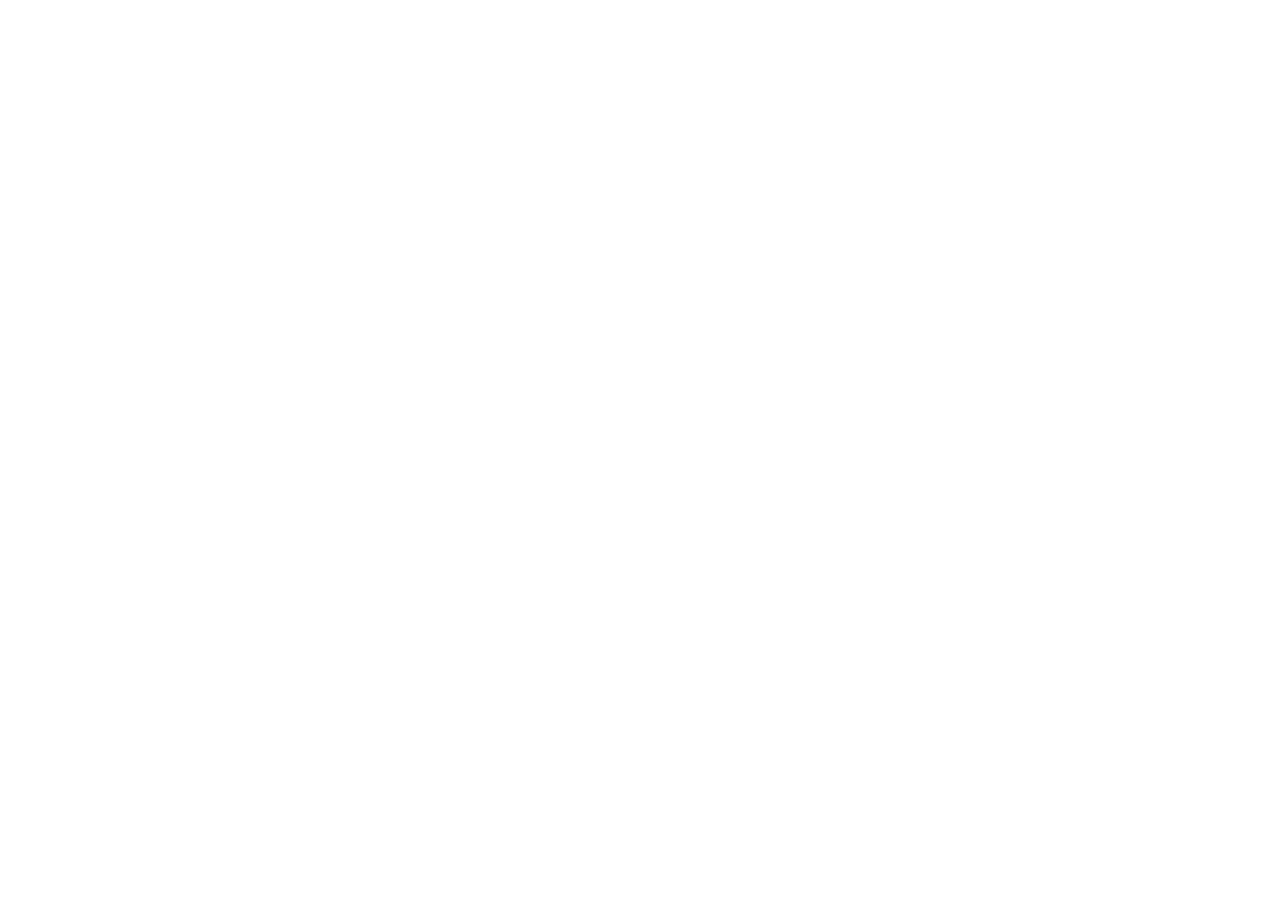
==== index.html @ 84ab3dd8 "Cree el documento index.html" ====
<!DOCTYPE html>
<html lang="en">
<head>
    <meta charset="UTF-8">
    <meta name="viewport" content="width=device-width, initial-scale=1.0">
    <title>Document</title>
</head>
<body>
    
</body>
</html>
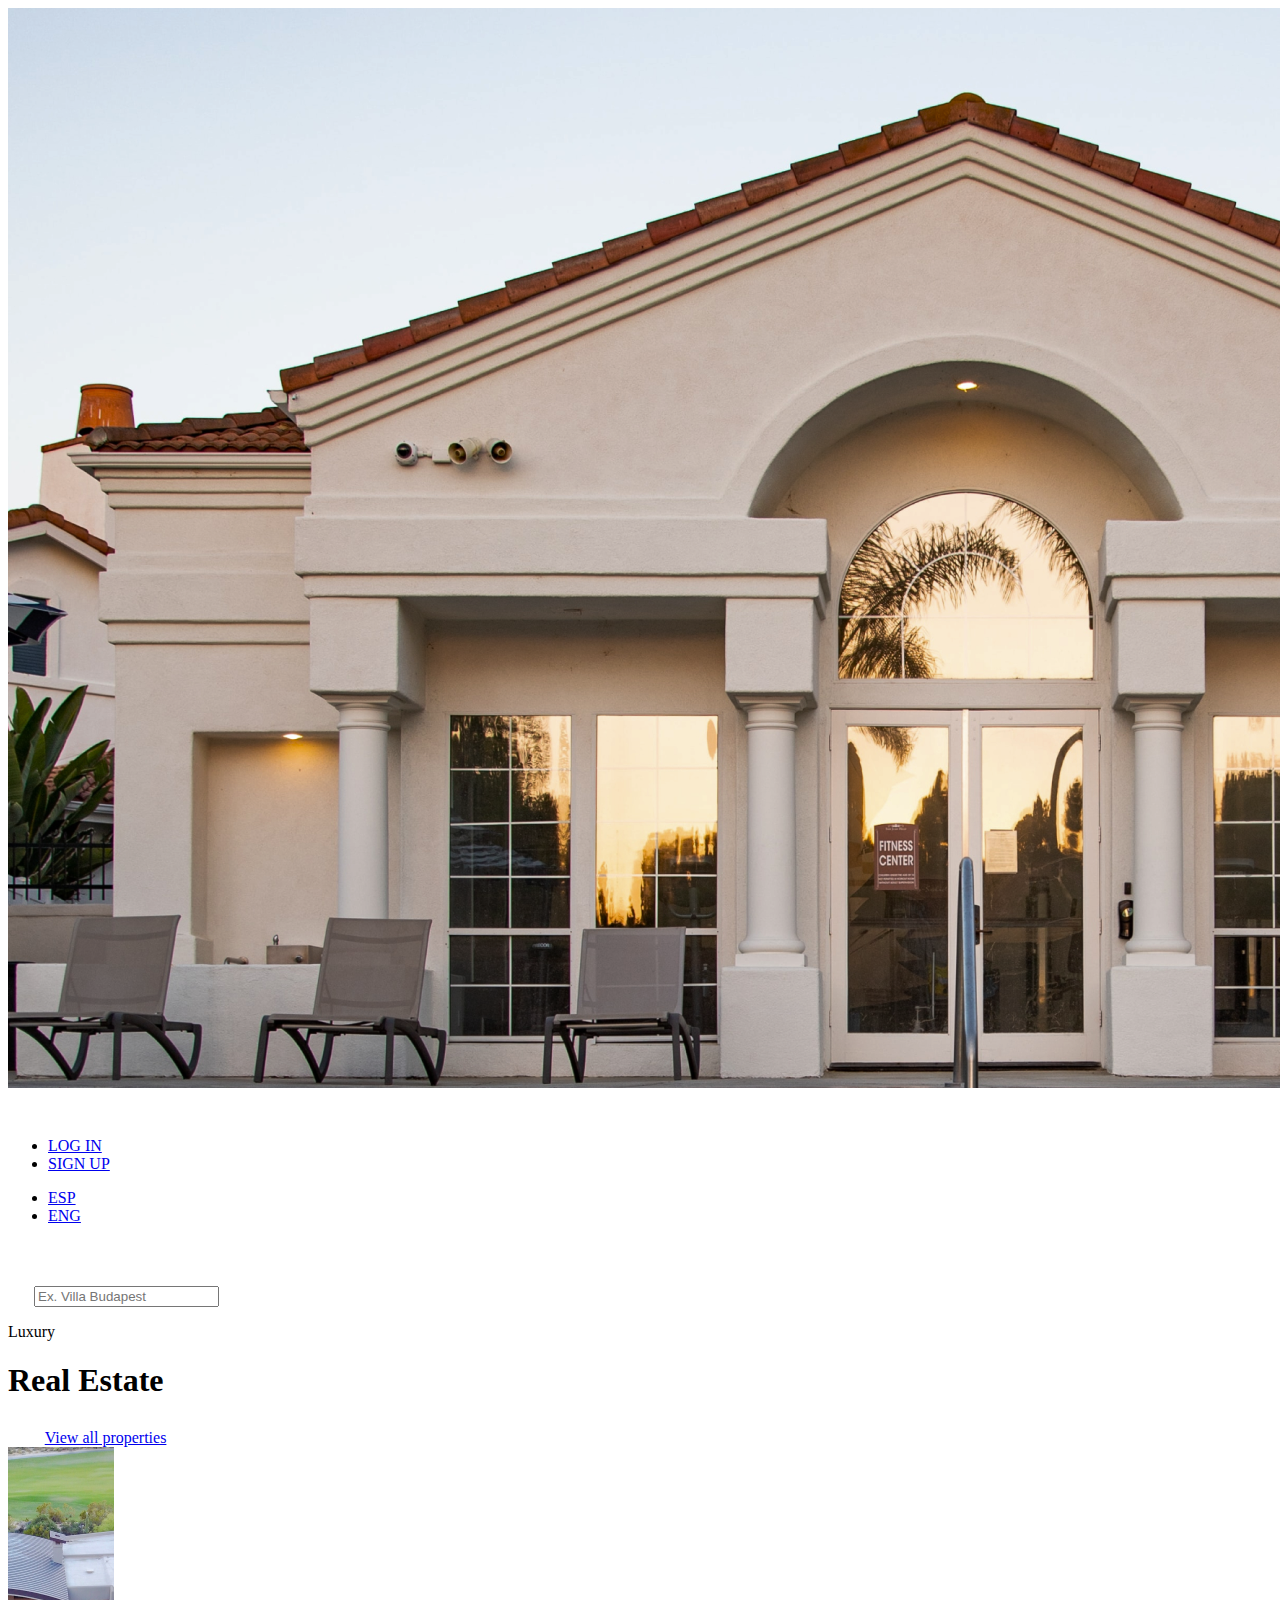
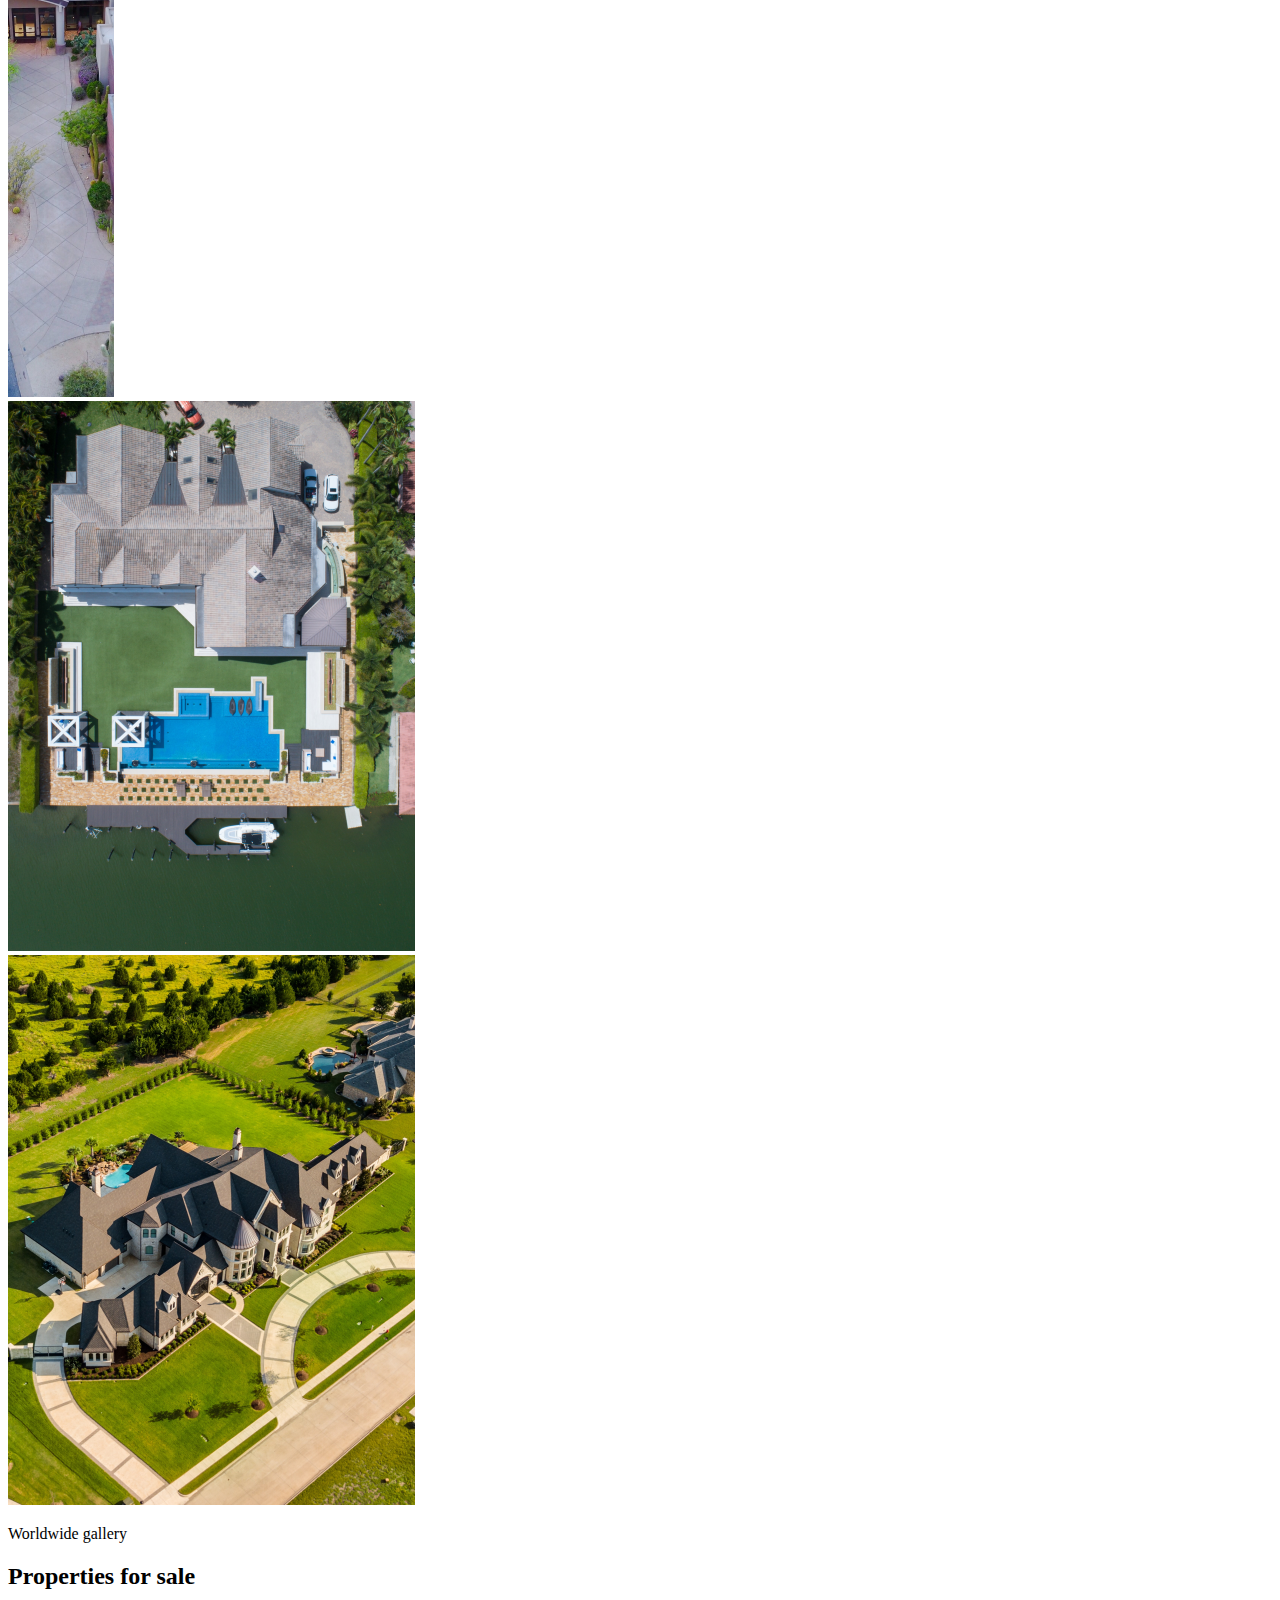
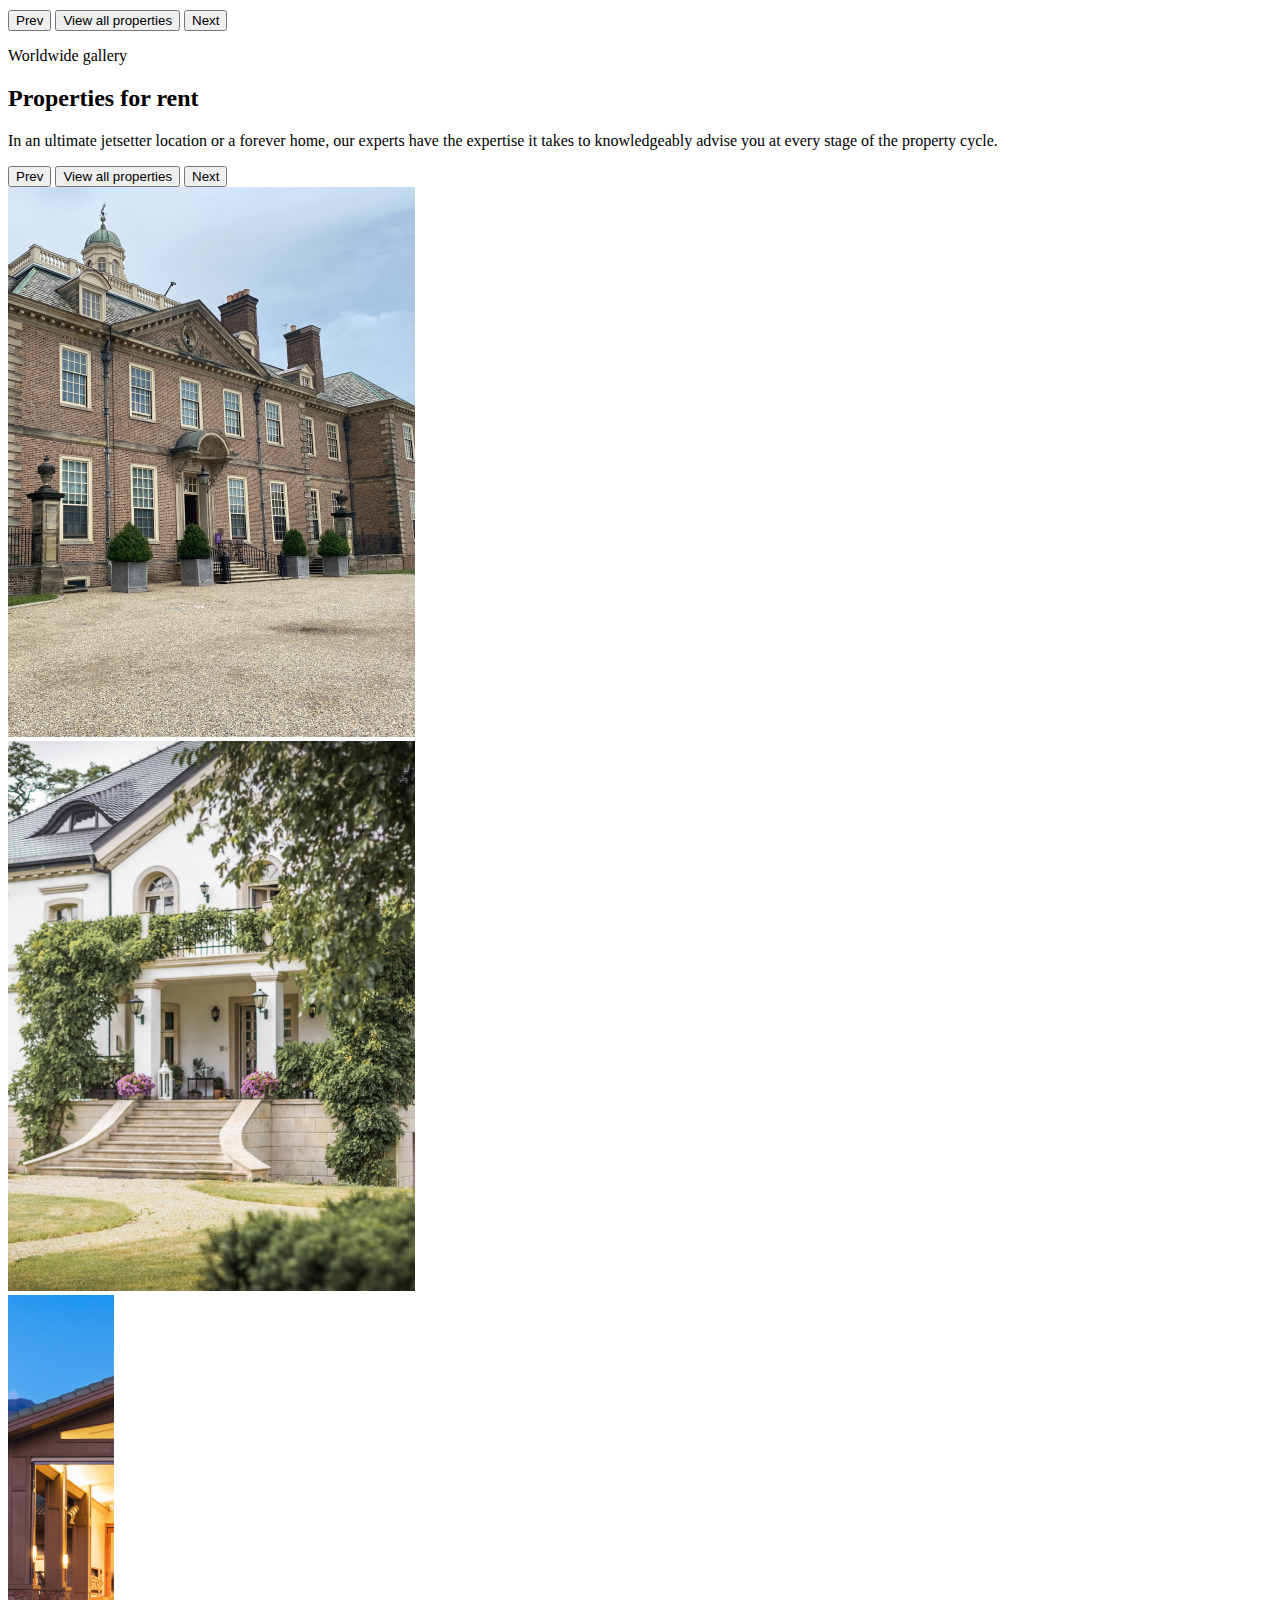
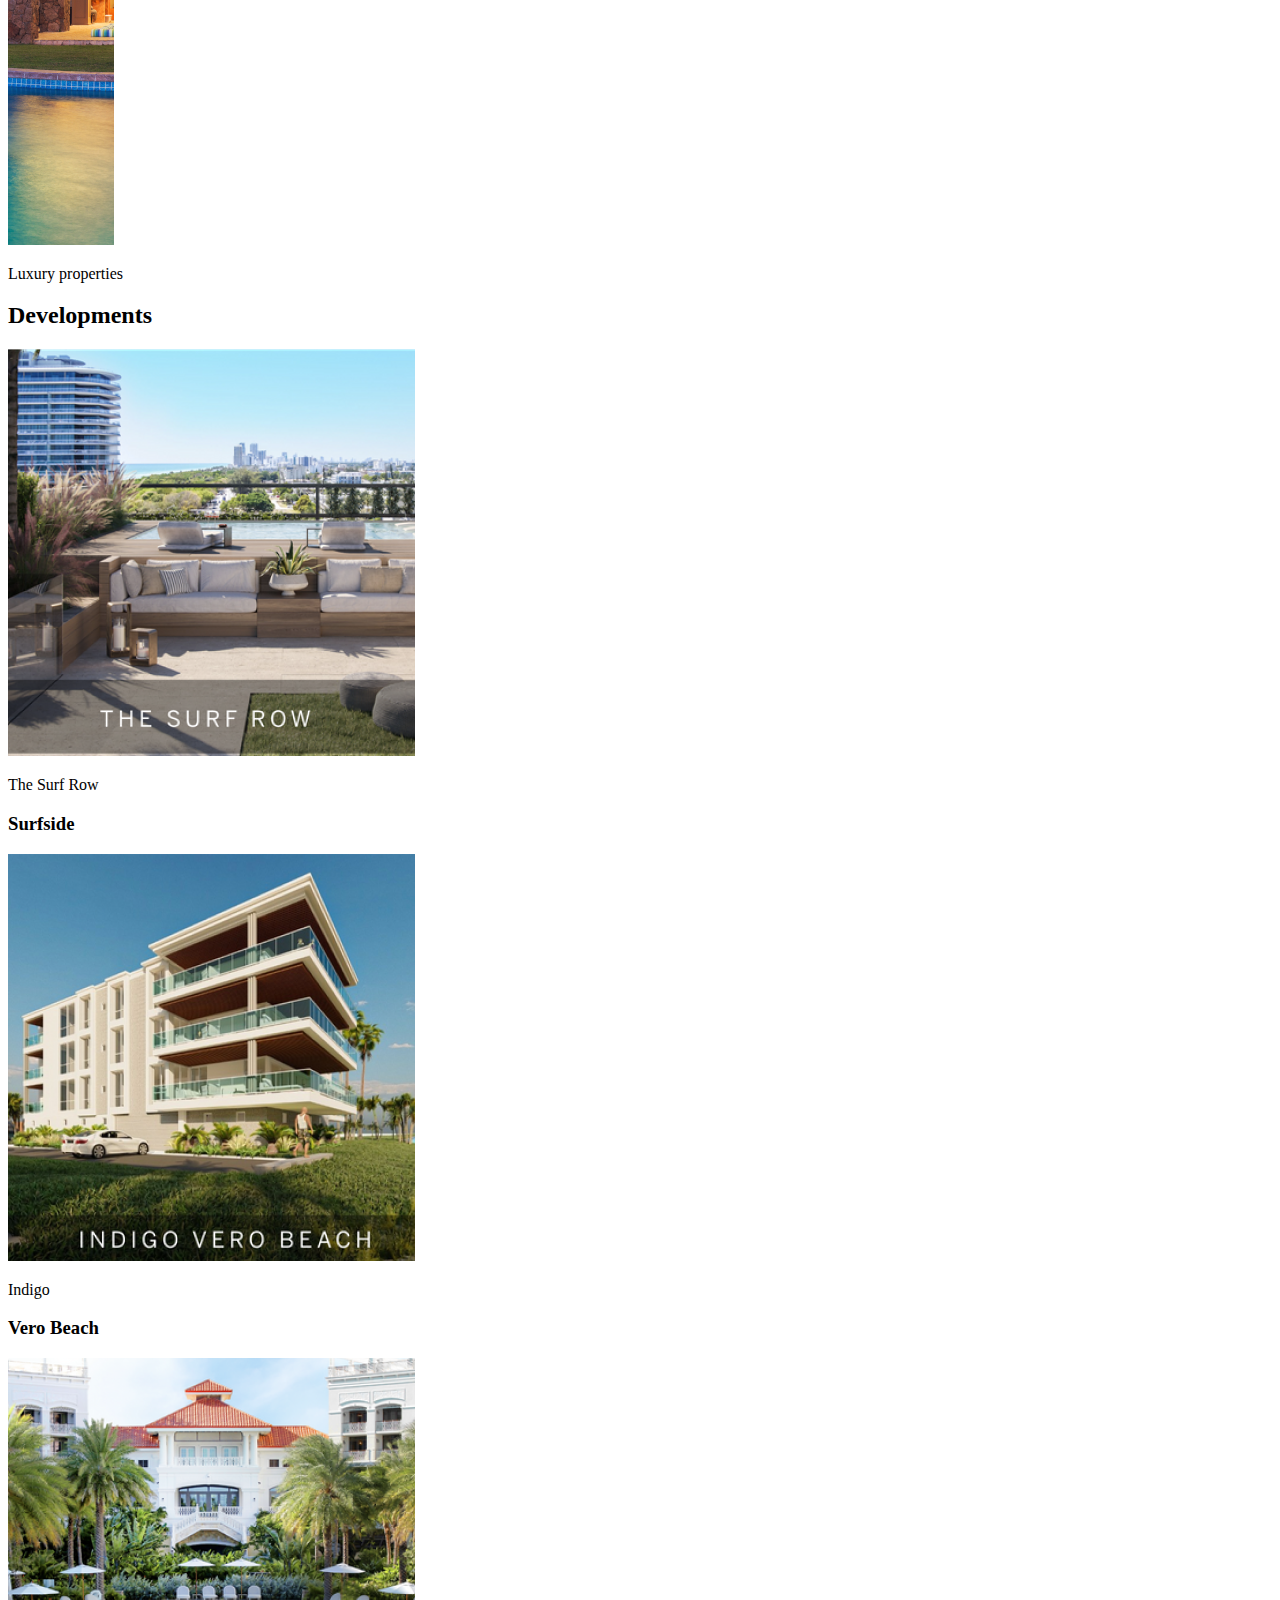
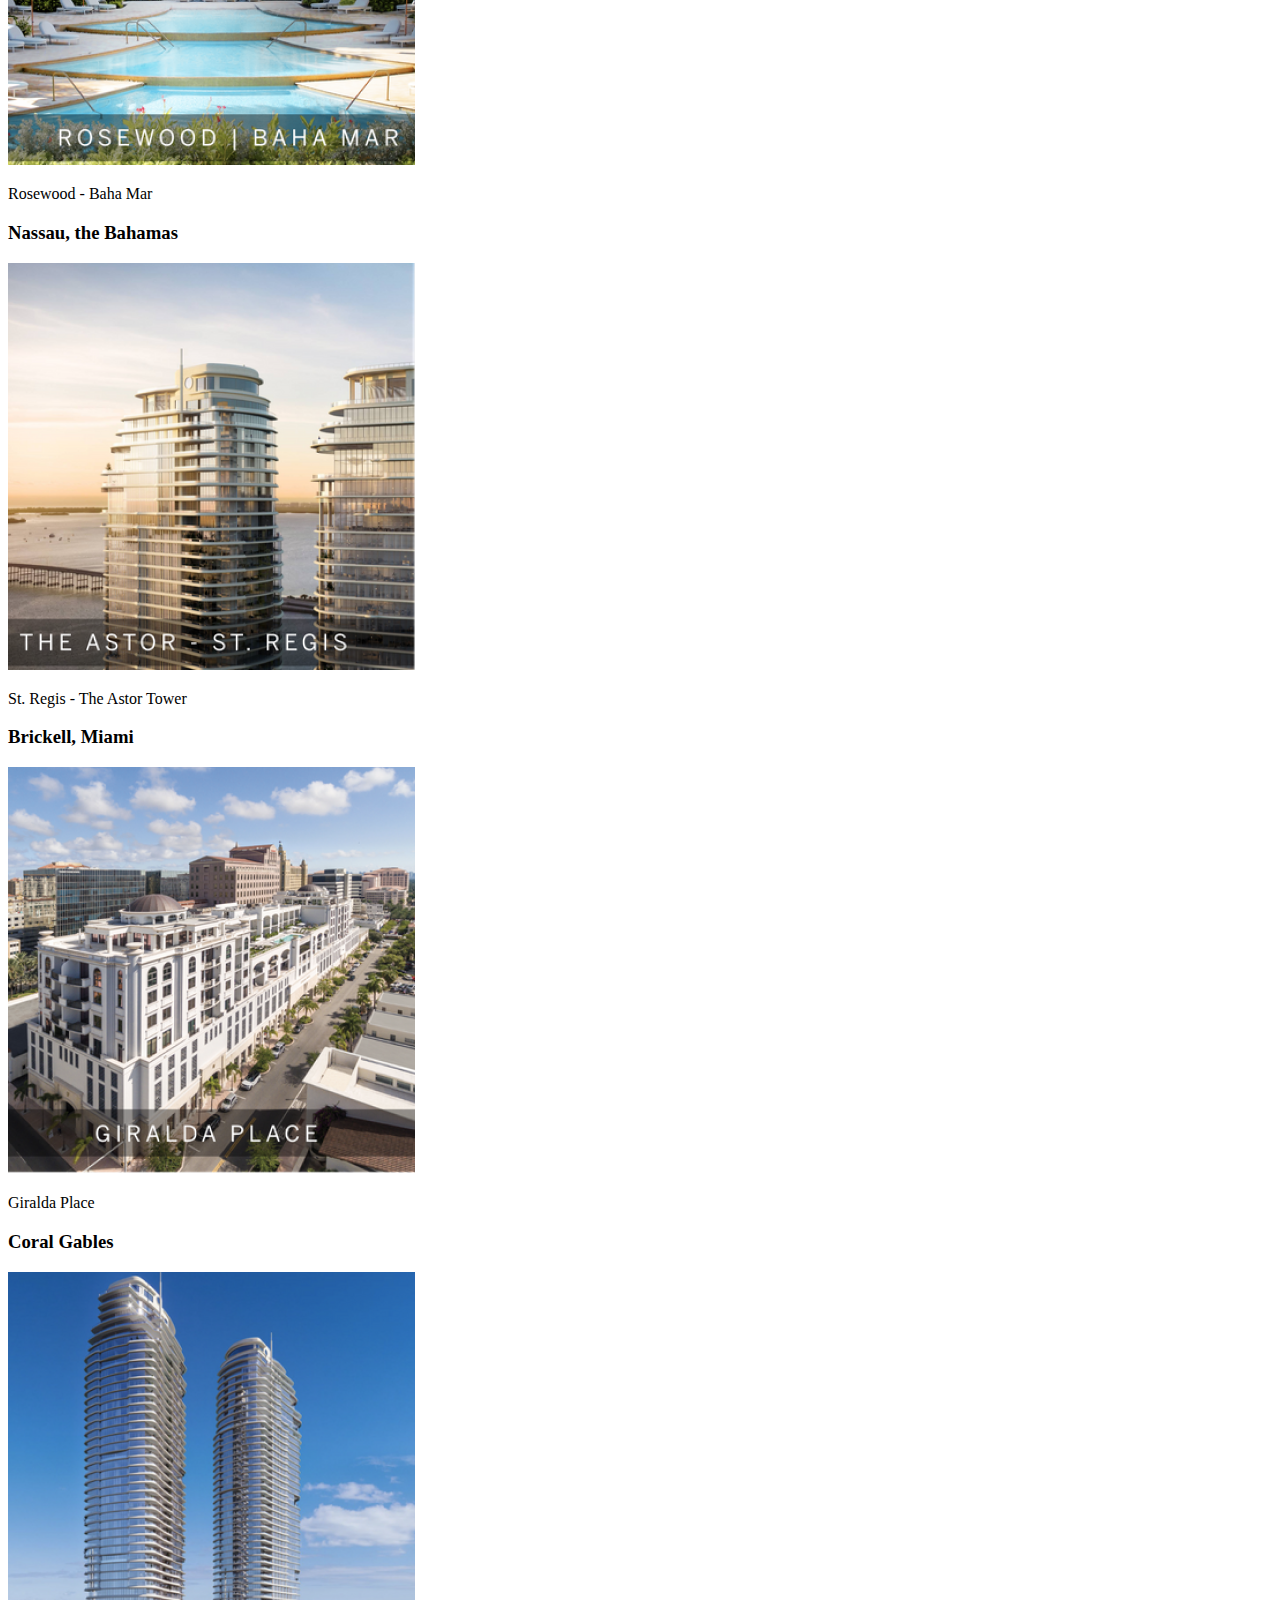
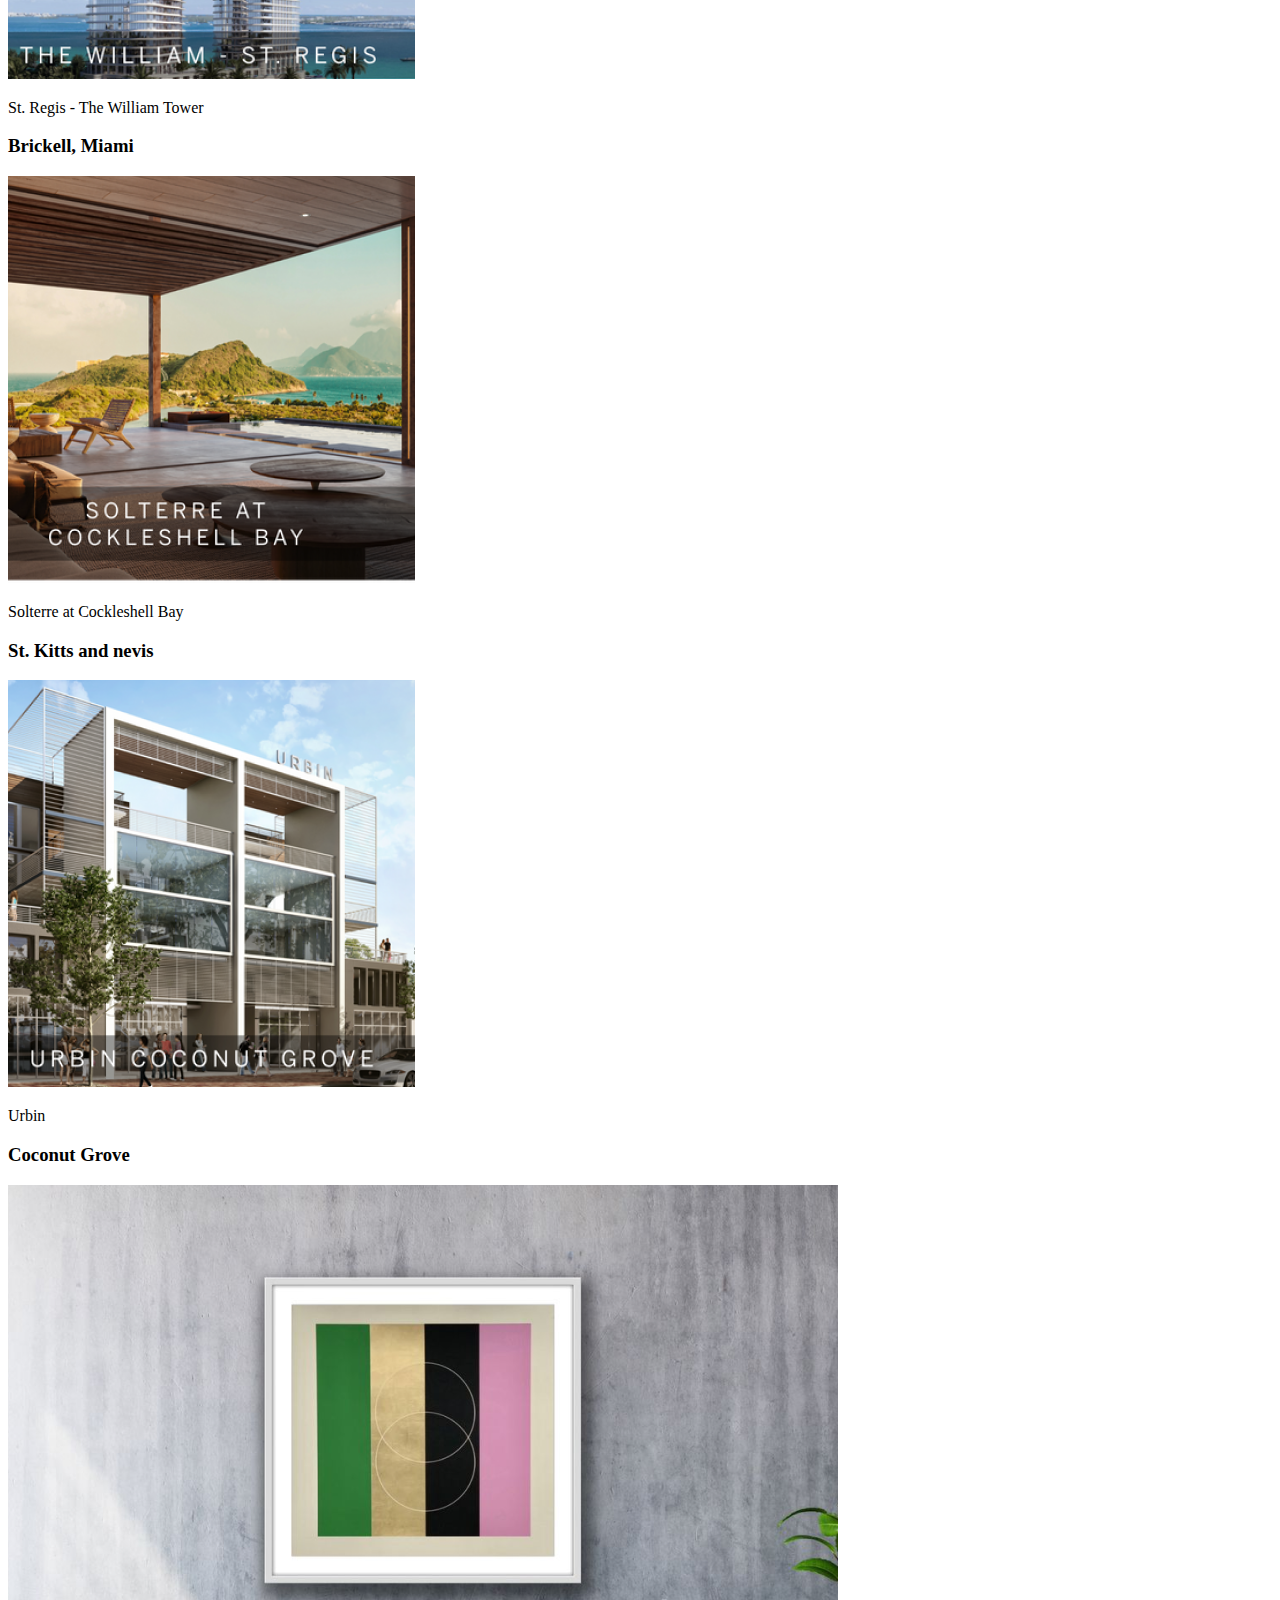
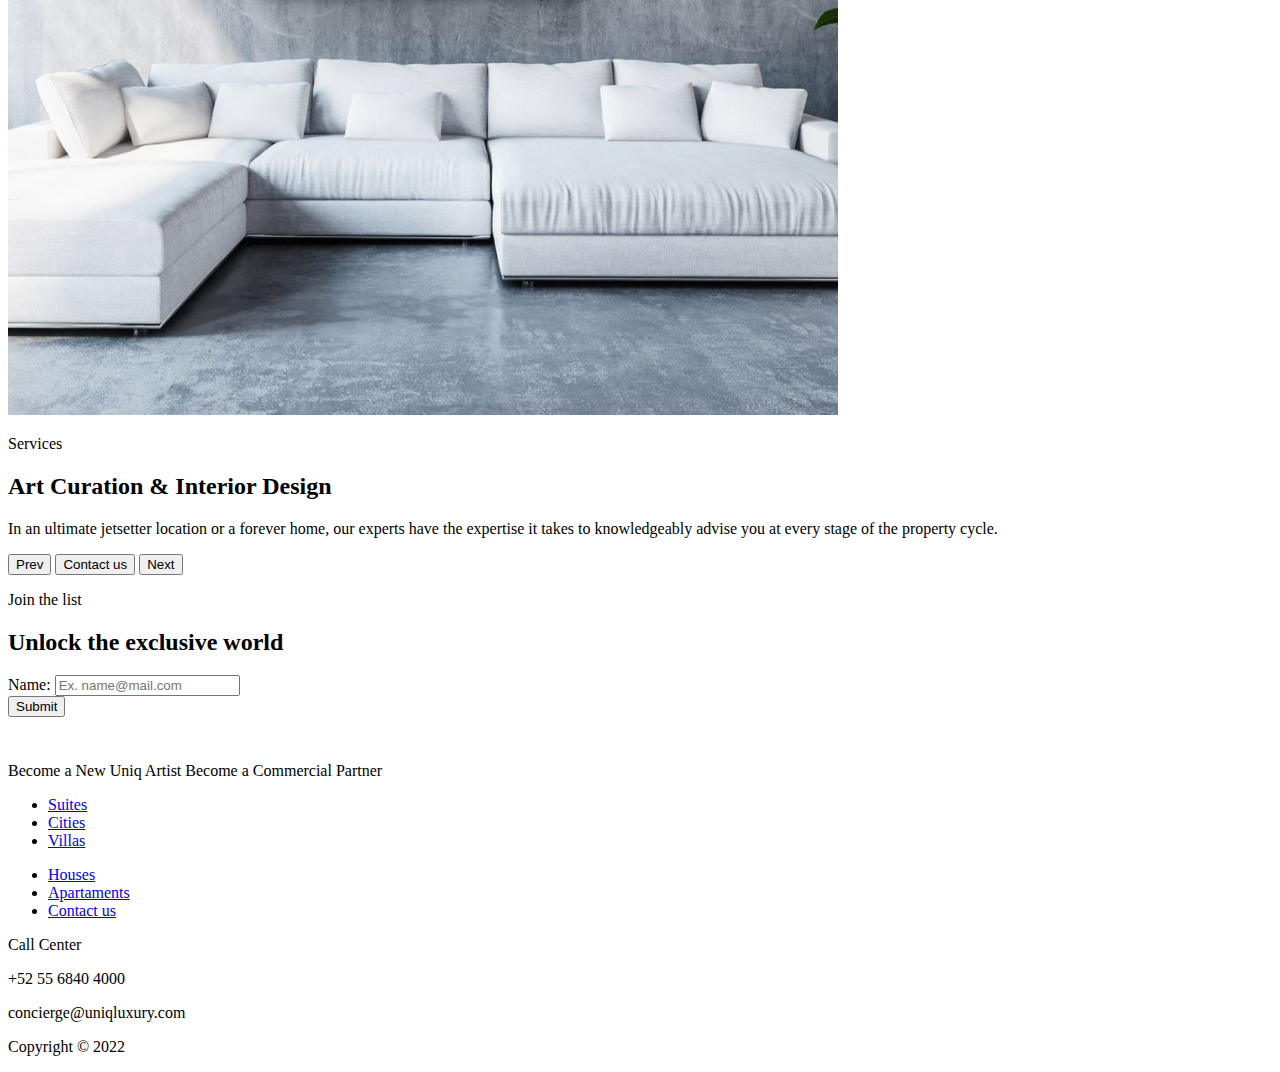
==== commit 51029e92: "Primer código html para actividad del home" ====
--- a/index.html
+++ b/index.html
@@ -3,9 +3,204 @@
 <head>
     <meta charset="UTF-8">
     <meta name="viewport" content="width=device-width, initial-scale=1.0">
-    <title>Document</title>
+    <title>uniqluxury</title>
 </head>
 <body>
-    
+    <img src="IMG/Imagen1.png" alt="Imagen Principal">
+        <div id="menu">
+            <header>
+                <div>
+                    <img src="IMG/Logo.png" alt="logo">
+                </div>
+                <div>
+                    <nav>
+                        <ul>
+                            <li><a href="https://uniqluxury.com.mx/real-estate-home/#:~:text=TOYS-,ENTRAR,-REGISTRARSE">LOG IN</a></li>
+                            <li><a href="https://uniqluxury.com.mx/real-estate-home/#:~:text=ENTRAR-,REGISTRARSE,-ENG">SIGN UP</a></li>
+                        </ul>
+                    </nav>
+                </div>
+                <div>
+                    <nav>
+                        <ul>
+                            <li><a href="https://uniqluxury.com.mx/real-estate-home/#:~:text=REGISTRARSE-,ENG,-/">ESP</a></li>
+                            <li><a href="https://uniqluxury.com.mx/real-estate-home/#:~:text=/-,ESP,-*">ENG</a></li>
+                        </ul>
+                    </nav>
+                </div>
+                <div>
+                    <IMG><img src="IMG/MenuDes.png" alt="menu despegable"></IMG>
+                </div>
+                </div>
+            </header>
+        </div>
+        <section>
+            <div class="caja de busqueda">
+                <span class="icono lupa"><img src="IMG/lupa.png" alt="Ícono de Búsqueda"></span>
+                <input type="search" name="busqueda" placeholder="Ex. Villa Budapest">
+            </div>
+            <div>
+                <p>Luxury</p>
+            </div>
+            <div>
+                <h1>Real Estate</h1>
+            </div>
+            <div>
+                <img src="IMG/Flecha.png" alt="Ícono de flecha">
+                <a href="https://uniqluxury.com.mx/real-estate-search/?ext_search=1">View all properties</a>
+            </div>
+        </section>
+        <section>
+            <div id="imgizq">
+                <div>
+                    <img src="IMG/ImgIZQ1.png" alt="Scott-Lorsch">
+                </div>
+                <div>
+                    <img src="IMG/ImgIZQ2.png" alt="England-Glasgow">
+                </div>
+                <div>
+                    <img src="IMG/ImgIZQ3.png" alt="France-Marseilles">
+                </div>
+            </div>
+            <div id="Venta">
+                <p class="dorados">Worldwide gallery</p>
+                <h2>Properties for sale</h2>
+            </div>
+            <div class="controles">
+                <button onclick="prevImage()">Prev</button>
+                <button class="botoncentral" onclick="showAllImages()">View all properties</button>
+                <button onclick="nextImage()">Next</button>
+            </div>
+        </section>
+        <section>
+            <div id="Renta">
+                <p class="dorados">Worldwide gallery</p>
+                <h2>Properties for rent</h2>
+                <p>In an ultimate jetsetter location or a forever home, our experts have the expertise it takes to knowledgeably advise you at every stage of the property cycle.</p>
+            </div>
+            <div class="controles">
+                <button onclick="prevImage()">Prev</button>
+                <button class="botoncentral" onclick="showAllImages()">View all properties</button>
+                <button onclick="nextImage()">Next</button>
+            </div>
+            <div id="imgder">
+                <div>
+                    <img src="IMG/ImgDer3.png" alt="France-Carcassonne">
+                </div>
+                <div>
+                    <img src="IMG/ImgDer2.png" alt="Germany-Munich">
+                </div>
+                <div>
+                    <img src="IMG/ImgDer1.png" alt="Fran-Clo">
+                </div>
+            </div>
+        </section>
+        <section>
+            <div>
+                <p class="dorados">Luxury properties</p>
+                <h2>Developments</h2>
+            </div>
+            <div id="galeria">
+                <div>
+                    <img src="IMG/ImgBar1.png" alt="Surfside">
+                    <p>The Surf Row</p>
+                    <h3>Surfside</h3>
+                </div>
+                <div>
+                    <img src="IMG/ImgBar2.png" alt="Vero Beach">
+                    <p>Indigo</p>
+                    <h3>Vero Beach</h3>
+                </div>
+                <div>
+                    <img src="IMG/ImgBar3.png" alt="Nassau, the Bahamas">
+                    <p>Rosewood - Baha Mar</p>
+                    <h3>Nassau, the Bahamas</h3>
+                </div>
+                <div>
+                    <img src="IMG/ImgBar4.png" alt="Brickell, Miami">
+                    <p>St. Regis - The Astor Tower</p>
+                    <h3>Brickell, Miami</h3>
+                </div>
+                <div>
+                    <img src="IMG/ImgBar5.png" alt="Coral Gables">
+                    <p>Giralda Place</p>
+                    <h3>Coral Gables</h3>
+                </div>
+                <div>
+                    <img src="IMG/ImgBar6.png" alt="Brickell, Miami">
+                    <p>St. Regis - The William Tower</p>
+                    <h3>Brickell, Miami</h3>
+                </div>
+                <div>
+                    <img src="IMG/ImgBar7.png" alt="St. Kitts and nevis">
+                    <p>Solterre at Cockleshell Bay</p>
+                    <h3>St. Kitts and nevis</h3>
+                </div>
+                <div>
+                    <img src="IMG/ImgBar8.png" alt="Coconut Grove">
+                    <p>Urbin</p>
+                    <h3>Coconut Grove</h3>
+                </div>
+            </section>
+            <section>
+            <div id="imagenfinal">
+                <div id="rectangulogris1"></div>
+                <img src="IMG/Imagen2.png" alt="Art Curation">
+            </div>
+            <div id="textofinal">
+                <p class="dorados">Services</p>
+                <h2>Art Curation & Interior Design</h2>
+                <p>In an ultimate jetsetter location or a forever home, our experts have the expertise it takes to knowledgeably advise you at every stage of the property cycle.</p>
+                <div class="controles">
+                    <button onclick="prevImage()">Prev</button>
+                    <button class="botoncentral" onclick="showAllImages()">Contact us</button>
+                    <button onclick="nextImage()">Next</button>
+                </div>
+            </div>
+            </section>
+            <section>
+                <div id="antesdelfinal">
+                    <div id="rectangulogris2"></div>
+                    <p class="tomate">Join the list</p>
+                    <h2 class="blanco">Unlock the exclusive world </h2>
+                    <div>
+                        <form action="/suscribir" method="post">
+                            <label for="email">Name:</label>
+                            <input type="email" id="email" name="email" placeholder="Ex. name@mail.com" required>
+                            <br>
+                            <input type="submit" value="Submit">
+                        </form>
+                    </div>
+                </div>
+            </section>
+        </div>
+        <footer>
+            <div>
+                <img src="IMG/Logo.png" alt="logo">
+                <p>Become a New Uniq Artist Become a Commercial Partner</p>
+            </div>
+            <div>
+                <ul>
+                    <li><a href="#">Suites</a></li>
+                    <li><a href="#">Cities</a></li>
+                    <li><a href="#">Villas</a></li>
+                </ul>
+            </div>
+            <div>
+                <ul>
+                    <li><a href="#">Houses</a></li>
+                    <li><a href="#">Apartaments</a></li>
+                    <li><a href="#">Contact us</a></li>
+                </ul>
+            </div>
+            <div>
+                <p>Call Center</p>
+                <p>+52 55 6840 4000</p>
+                <p>concierge@uniqluxury.com</p>
+            </div>
+            <div>
+                <p>Copyright © 2022</p>
+            </div>
+        </footer>
 </body>
 </html>